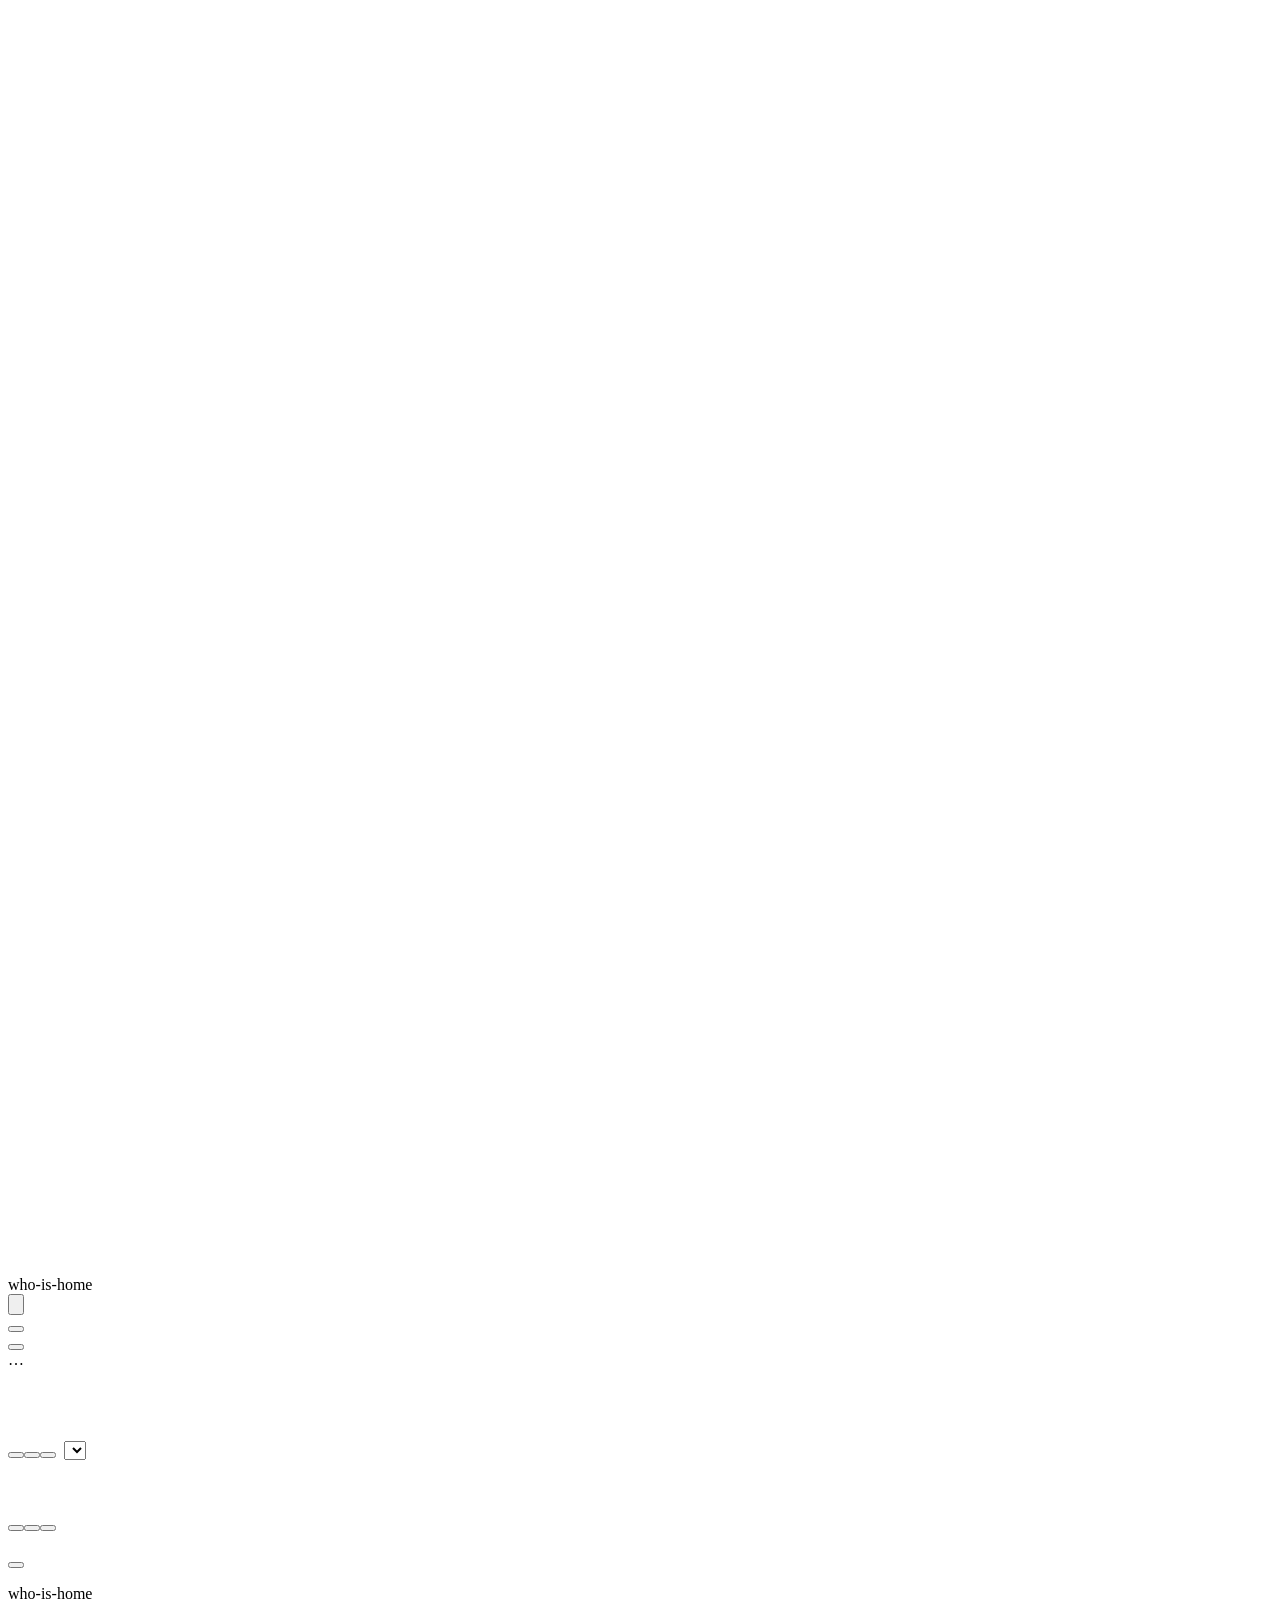
==== static/index.html @ f882a6b7 "Initial commit: who-is-home home network devices and usage" ====
<!doctype html>
<html lang="en">
<head>
<meta charset="utf-8">
<meta name="viewport" content="width=device-width, initial-scale=1, viewport-fit=cover">
<meta name="theme-color" content="#080c15">
<title>who-is-home</title>
<link rel="icon" href="/icon.svg">
<link rel="manifest" href="/manifest.webmanifest">
<link rel="apple-touch-icon" href="/icon-180.png">
<meta name="apple-mobile-web-app-capable" content="yes">
<meta name="mobile-web-app-capable" content="yes">
<meta name="apple-mobile-web-app-title" content="who-is-home">
<link rel="stylesheet" href="/style.css">
</head>
<body>
<div class="wrap">

  <header class="top">
    <div class="brand">
      <span class="logo"><svg viewBox="0 0 24 24" fill="none" stroke="#fff" stroke-width="2.2" stroke-linecap="round" stroke-linejoin="round"><path d="M3 11.5L12 4l9 7.5"/><path d="M8.5 20v-4.5a3.5 3.5 0 0 1 7 0V20"/><path d="M5.5 9.5V20h13V9.5"/></svg></span>
      who-is-home
    </div>
    <div class="top-r">
      <button class="icon-btn" id="refresh" data-i18n-title="refresh">
        <svg viewBox="0 0 24 24"><path d="M21 12a9 9 0 1 1-2.6-6.4L21 8"/><path d="M21 3v5h-5"/></svg>
      </button>
      <div class="menu-wrap">
        <button class="icon-btn" id="lang" aria-haspopup="menu" aria-expanded="false"></button>
        <div class="menu" id="lang-menu" role="menu"></div>
      </div>
      <div class="menu-wrap">
        <button class="icon-btn" id="theme" aria-haspopup="menu" aria-expanded="false"></button>
        <div class="menu" id="theme-menu" role="menu"></div>
      </div>
    </div>
  </header>

  <div class="card notice" id="setup" hidden>
    <span class="gl-ic warn"><svg viewBox="0 0 24 24"><path d="M12 9v4M12 17h.01"/><path d="M10.3 3.9L2 18a2 2 0 0 0 1.7 3h16.6a2 2 0 0 0 1.7-3L13.7 3.9a2 2 0 0 0-3.4 0z"/></svg></span>
    <div><b id="setup-title"></b><span id="setup-body"></span></div>
  </div>

  <div class="hero">
    <div class="card status" id="now-card">
      <div class="ring"><i></i></div>
      <div>
        <div class="st-lbl" data-i18n="now.title"></div>
        <div class="big" id="now-big">…</div>
        <div class="st-sub" id="now-sub">&nbsp;</div>
      </div>
    </div>

    <div class="card glance">
      <h3 data-i18n="today.title"></h3>
      <div class="gl-tiles" id="today-tiles"></div>
    </div>

    <a class="card net-card" id="net-card" hidden>
      <span class="gl-ic" id="net-ic"><svg viewBox="0 0 24 24"><circle cx="12" cy="12" r="9"/><path d="M3 12h18M12 3a14 14 0 0 1 0 18M12 3a14 14 0 0 0 0 18"/></svg></span>
      <div><h3 data-i18n="net.title"></h3><b id="net-title"></b><small id="net-sub"></small></div>
    </a>
  </div>

  <section>
    <div class="sec-h">
      <div><h2 data-i18n="dev.title"></h2><p id="dev-desc">&nbsp;</p></div>
      <div style="display:flex;gap:8px;align-items:center;flex-wrap:wrap">
        <div class="seg" id="dev-filter">
          <button data-v="all" data-i18n="dev.all"></button><button data-v="online" data-i18n="dev.online"></button><button data-v="offline" data-i18n="dev.offline"></button>
        </div>
        <select id="dev-sort"><option value="usage" data-i18n="sort.usage"></option><option value="name" data-i18n="sort.name"></option><option value="recent" data-i18n="sort.recent"></option></select>
      </div>
    </div>
    <div class="devices" id="devices"></div>
  </section>

  <section>
    <div class="sec-h">
      <div><h2 data-i18n="rep.title"></h2><p id="rep-desc">&nbsp;</p></div>
      <div class="seg" id="period-seg">
        <button data-v="today" data-i18n="p.today"></button><button data-v="7d" data-i18n="p.7d"></button><button data-v="30d" data-i18n="p.30d"></button>
      </div>
    </div>
    <div class="kgrid" id="kpis"></div>
    <div class="grid two">
      <div class="card"><h3 data-i18n="rep.usage"></h3><p class="hint" data-i18n="rep.usageHint"></p><div id="usage"></div></div>
      <div class="card"><h3 data-i18n="rep.cats"></h3><p class="hint" data-i18n="rep.catsHint"></p><div id="cats"></div></div>
    </div>
    <div class="card" style="margin-top:16px"><h3 data-i18n="rep.hours"></h3><p class="hint" data-i18n="rep.hoursHint"></p><div id="hours"></div></div>
    <div class="grid two">
      <div class="card"><h3 data-i18n="rep.sites"></h3><p class="hint" data-i18n="rep.sitesHint"></p><div id="sites"></div></div>
      <div class="card"><h3 data-i18n="rep.blocked"></h3><p class="hint" data-i18n="rep.blockedHint"></p><div id="blocked"></div></div>
    </div>
    <div class="grid two">
      <div class="card"><h3 data-i18n="rep.night"></h3><p class="hint" id="night-hint"></p><div id="night"></div></div>
      <div class="card"><h3 data-i18n="rep.events"></h3><p class="hint" data-i18n="rep.eventsHint"></p><div id="events"></div></div>
    </div>
  </section>

  <section class="actions">
    <div class="card">
      <h2 style="margin:0;font-size:17px" data-i18n="ntfy.title"></h2>
      <p id="ntfy-desc"></p>
      <div class="btns" style="align-items:center"><button class="btn" id="test" data-i18n="ntfy.test"></button><span class="res" id="test-res"></span></div>
    </div>
    <div class="card">
      <h2 style="margin:0;font-size:17px" data-i18n="about.title"></h2>
      <p data-i18n="about.body"></p>
    </div>
  </section>

  <footer id="foot">who-is-home</footer>
</div>

<script src="/i18n.js"></script>
<script src="/common.js"></script>
<script src="/app.js"></script>
</body>
</html>
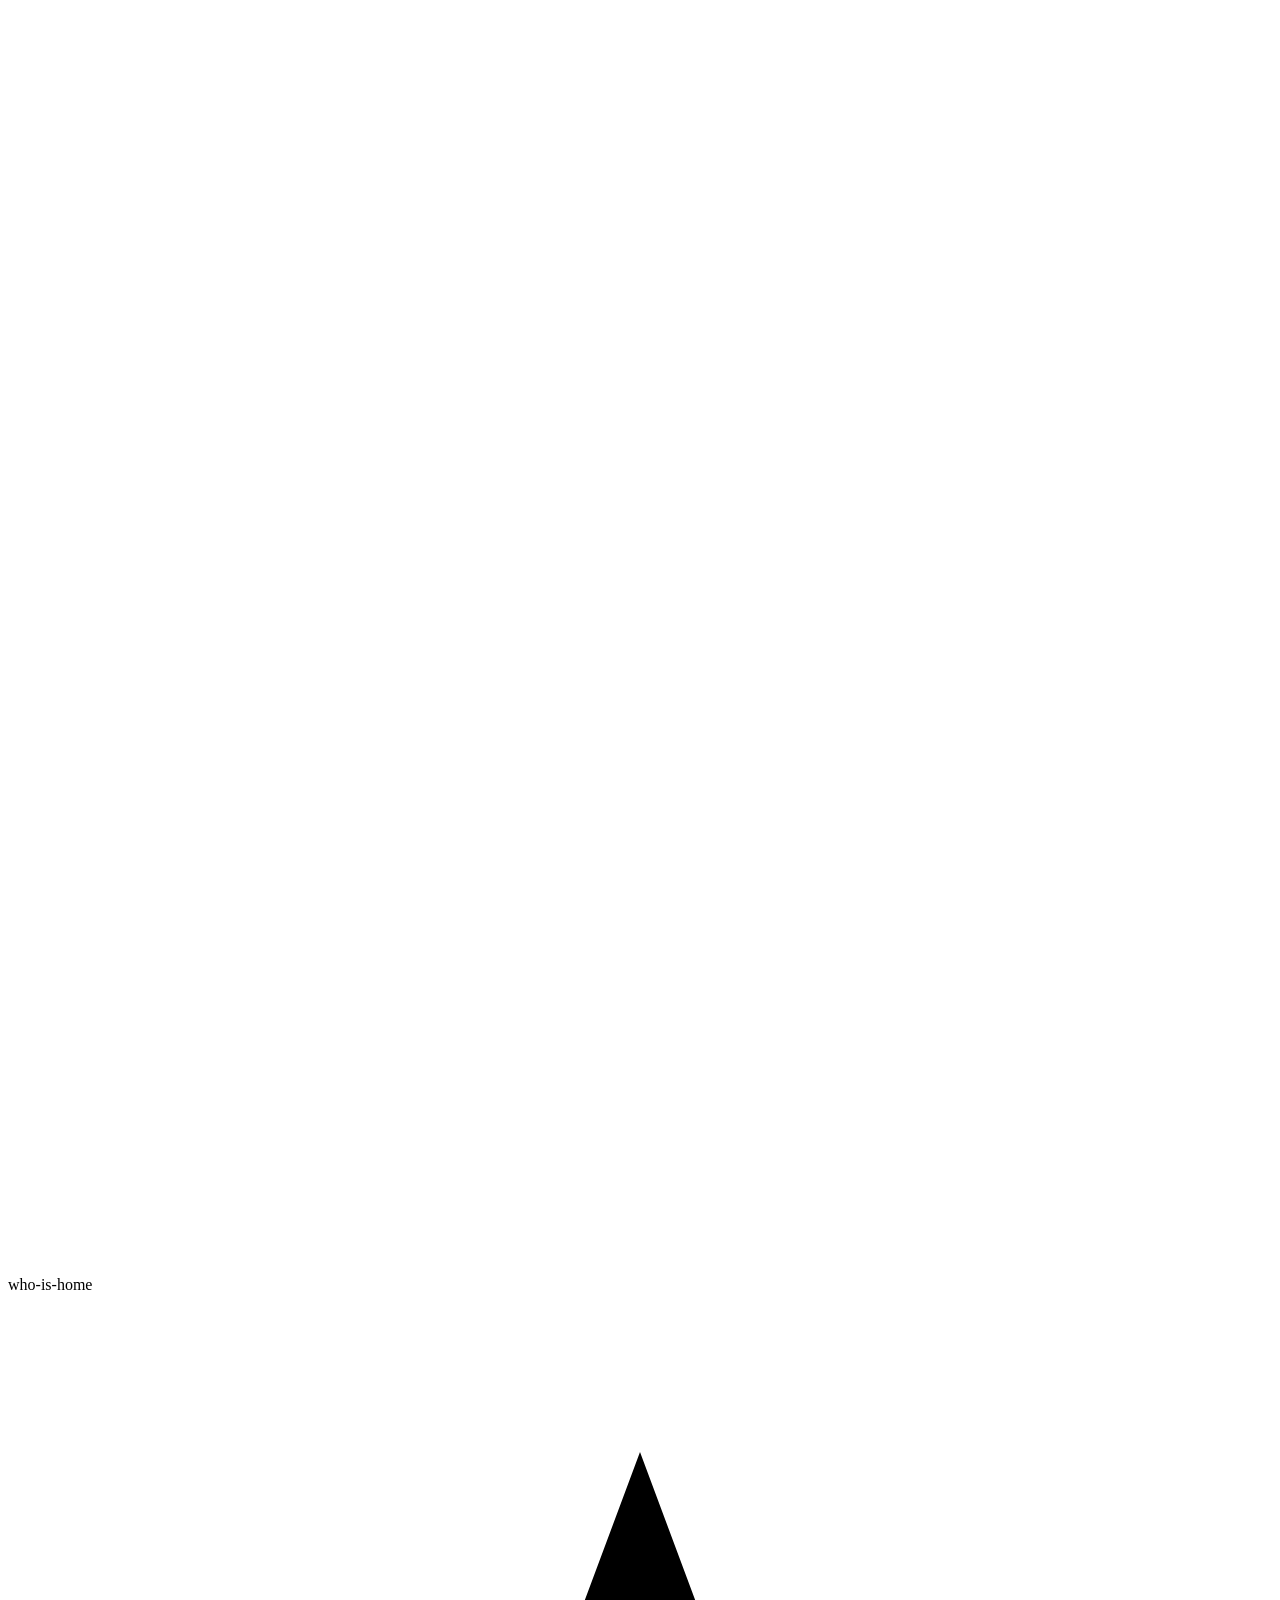
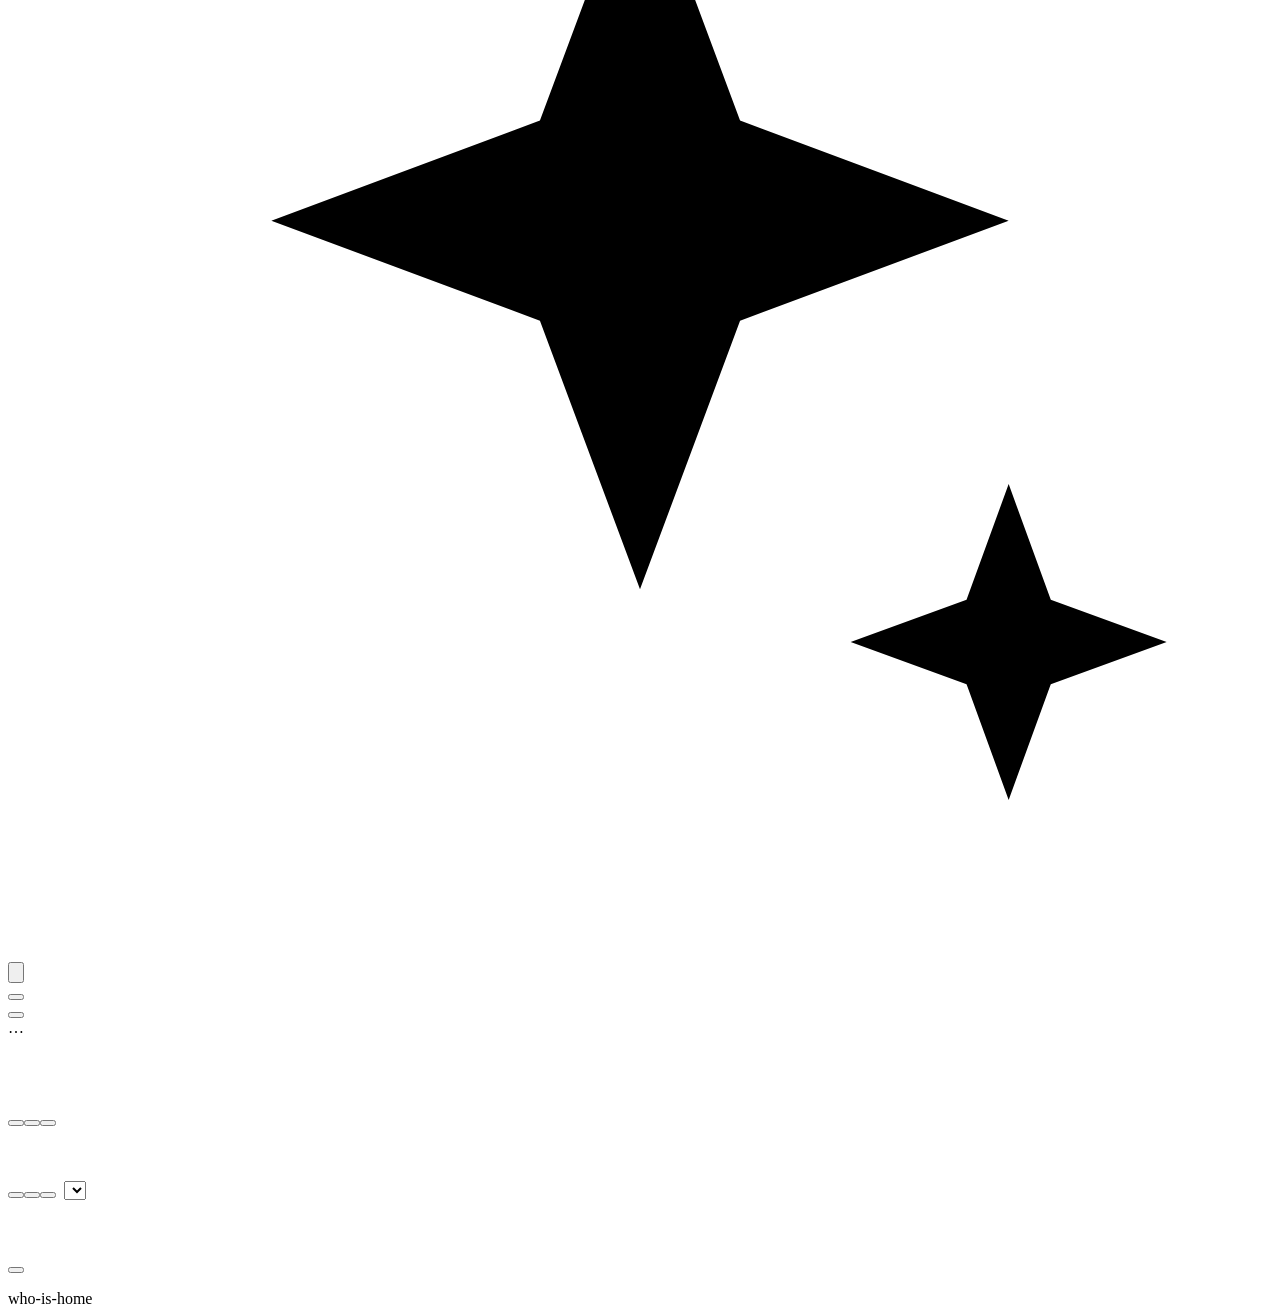
==== commit 1cdb6b31: "feat: people, merged devices and a monthly Wrapped - People: assign devices to people; stats per per" ====
--- a/static/index.html
+++ b/static/index.html
@@ -22,6 +22,9 @@
       who-is-home
     </div>
     <div class="top-r">
+      <a class="icon-btn" href="/wrapped" data-i18n-title="wrapped.open">
+        <svg viewBox="0 0 24 24"><path d="M12 3l1.9 5.1L19 10l-5.1 1.9L12 17l-1.9-5.1L5 10l5.1-1.9z"/><path d="M19 15l.8 2.2L22 18l-2.2.8L19 21l-.8-2.2L16 18l2.2-.8z"/></svg>
+      </a>
       <button class="icon-btn" id="refresh" data-i18n-title="refresh">
         <svg viewBox="0 0 24 24"><path d="M21 12a9 9 0 1 1-2.6-6.4L21 8"/><path d="M21 3v5h-5"/></svg>
       </button>
@@ -64,6 +67,17 @@
 
   <section>
     <div class="sec-h">
+      <div><h2 data-i18n="pp.title"></h2><p id="pp-desc">&nbsp;</p></div>
+      <div class="seg" id="period-seg">
+        <button data-v="today" data-i18n="p.today"></button><button data-v="7d" data-i18n="p.7d"></button><button data-v="30d" data-i18n="p.30d"></button>
+      </div>
+    </div>
+    <div class="people" id="people"></div>
+    <p class="unassigned" id="unassigned" hidden></p>
+  </section>
+
+  <section>
+    <div class="sec-h">
       <div><h2 data-i18n="dev.title"></h2><p id="dev-desc">&nbsp;</p></div>
       <div style="display:flex;gap:8px;align-items:center;flex-wrap:wrap">
         <div class="seg" id="dev-filter">
@@ -78,24 +92,22 @@
   <section>
     <div class="sec-h">
       <div><h2 data-i18n="rep.title"></h2><p id="rep-desc">&nbsp;</p></div>
-      <div class="seg" id="period-seg">
-        <button data-v="today" data-i18n="p.today"></button><button data-v="7d" data-i18n="p.7d"></button><button data-v="30d" data-i18n="p.30d"></button>
-      </div>
     </div>
     <div class="kgrid" id="kpis"></div>
     <div class="grid two">
-      <div class="card"><h3 data-i18n="rep.usage"></h3><p class="hint" data-i18n="rep.usageHint"></p><div id="usage"></div></div>
-      <div class="card"><h3 data-i18n="rep.cats"></h3><p class="hint" data-i18n="rep.catsHint"></p><div id="cats"></div></div>
+      <div class="card"><h3 data-i18n="rep.usage"></h3><div id="usage"></div></div>
+      <div class="card"><h3 data-i18n="rep.cats"></h3><div id="cats"></div></div>
     </div>
-    <div class="card" style="margin-top:16px"><h3 data-i18n="rep.hours"></h3><p class="hint" data-i18n="rep.hoursHint"></p><div id="hours"></div></div>
+    <div class="card" style="margin-top:16px"><h3 data-i18n="rep.hours"></h3><div id="hours"></div></div>
     <div class="grid two">
-      <div class="card"><h3 data-i18n="rep.sites"></h3><p class="hint" data-i18n="rep.sitesHint"></p><div id="sites"></div></div>
-      <div class="card"><h3 data-i18n="rep.blocked"></h3><p class="hint" data-i18n="rep.blockedHint"></p><div id="blocked"></div></div>
+      <div class="card"><h3 data-i18n="rep.apps"></h3><div id="apps"></div></div>
+      <div class="card"><h3 data-i18n="rep.sites"></h3><div id="sites"></div></div>
     </div>
     <div class="grid two">
-      <div class="card"><h3 data-i18n="rep.night"></h3><p class="hint" id="night-hint"></p><div id="night"></div></div>
-      <div class="card"><h3 data-i18n="rep.events"></h3><p class="hint" data-i18n="rep.eventsHint"></p><div id="events"></div></div>
+      <div class="card"><h3 id="night-title"></h3><div id="night"></div></div>
+      <div class="card"><h3 data-i18n="rep.blocked"></h3><div id="blocked"></div></div>
     </div>
+    <div class="card" style="margin-top:16px"><h3 data-i18n="rep.events"></h3><div id="events"></div></div>
   </section>
 
   <section class="actions">
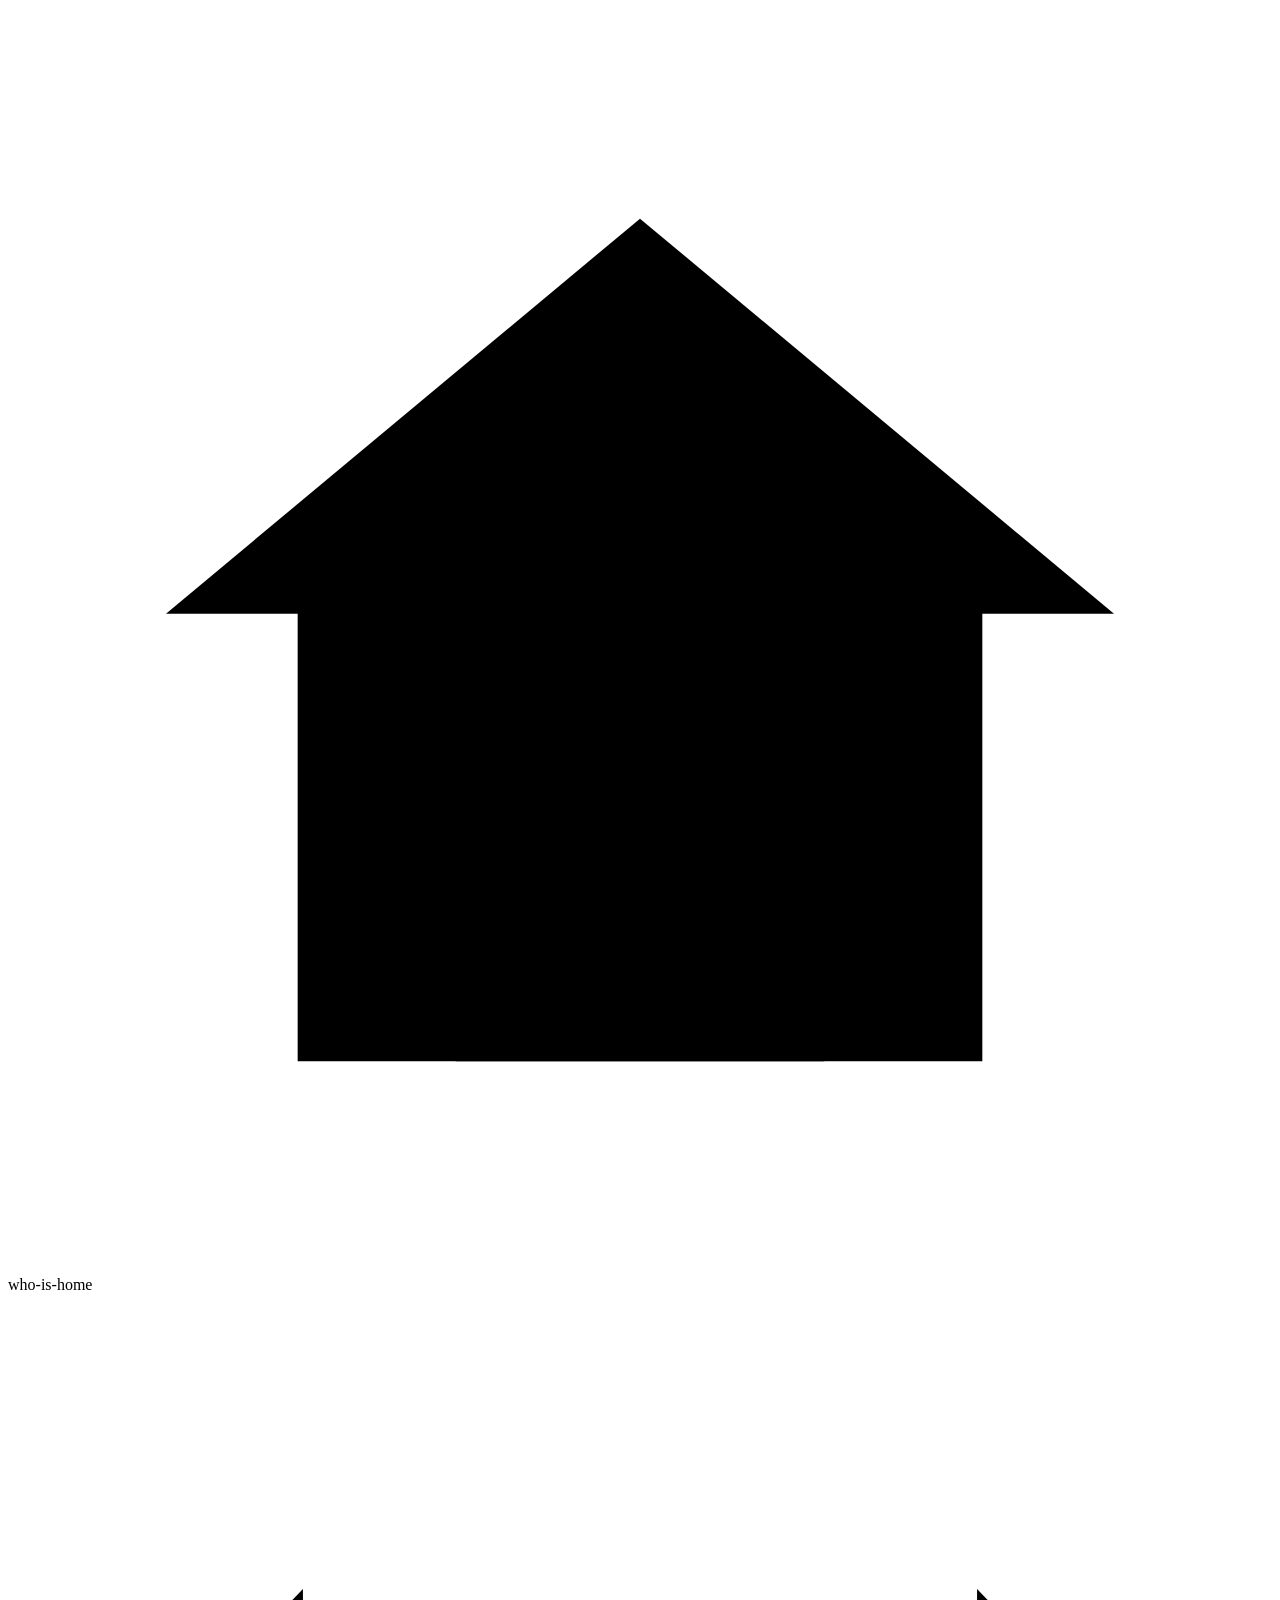
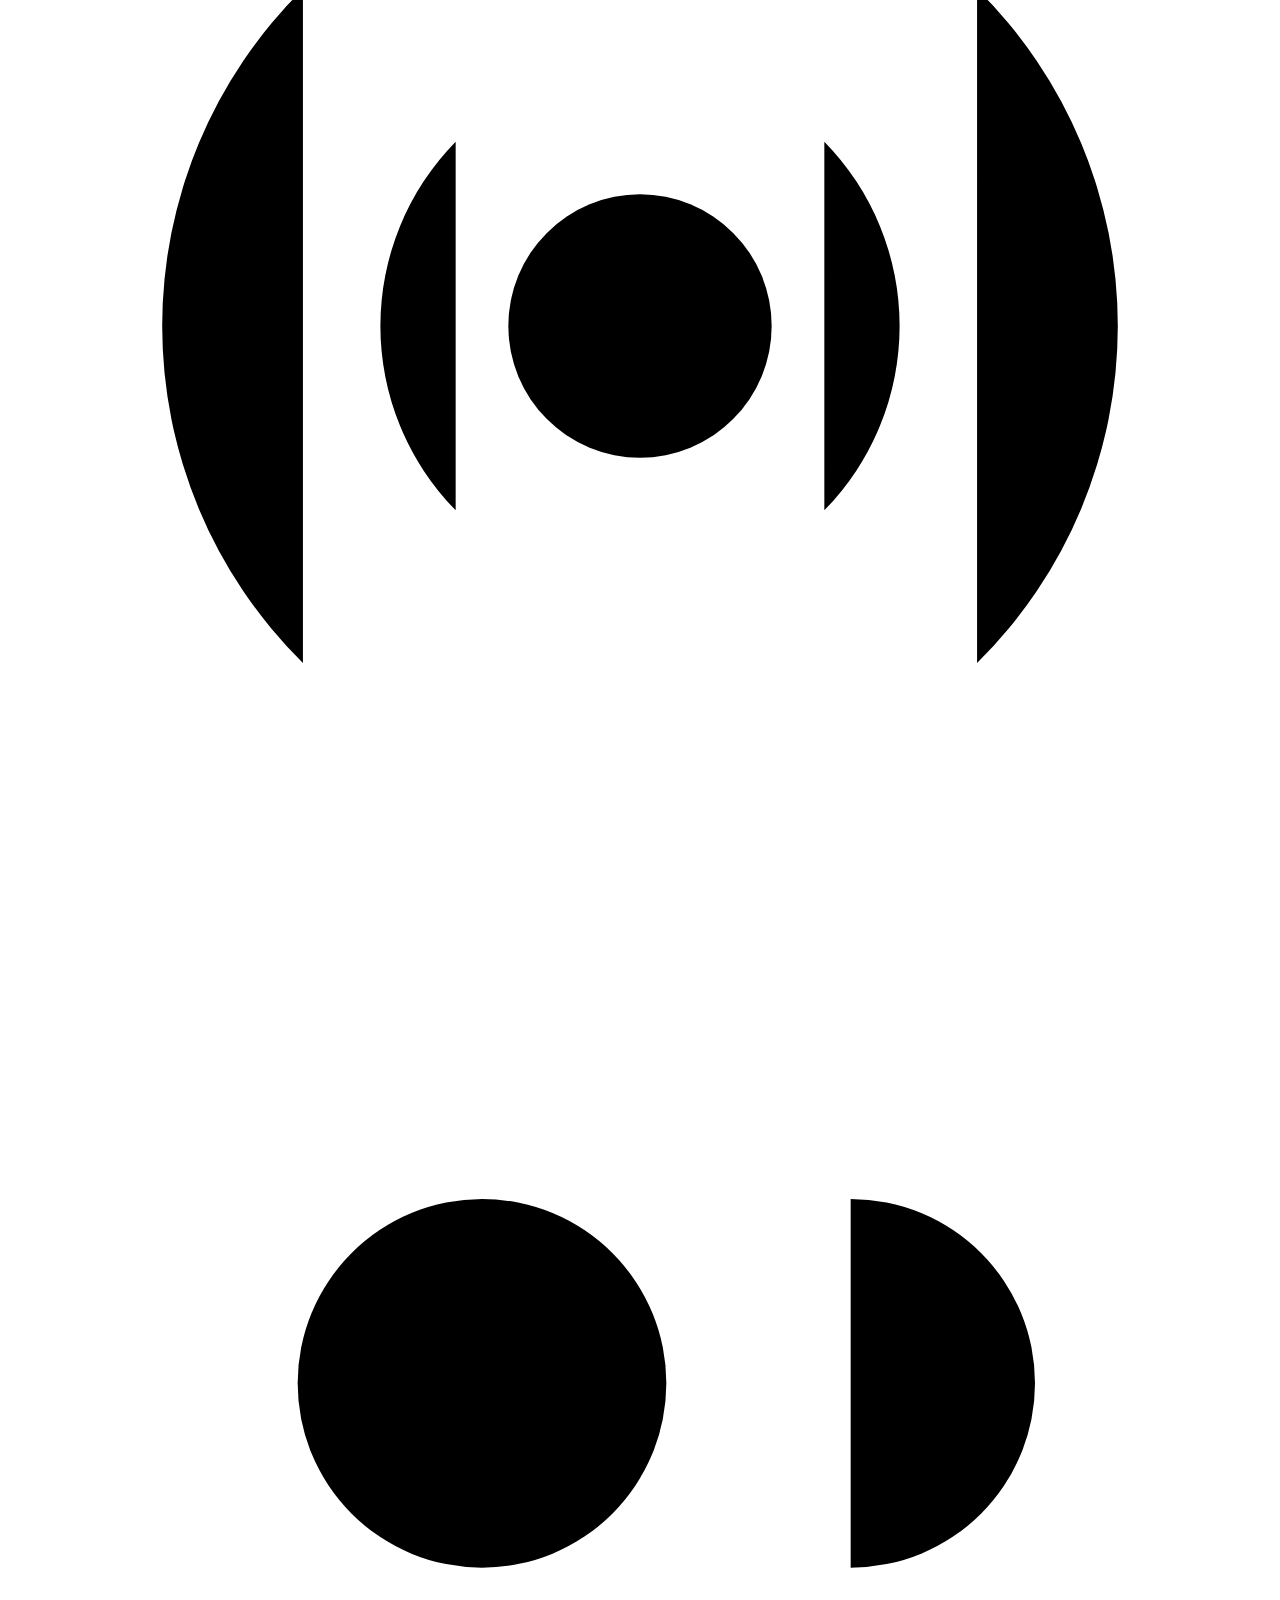
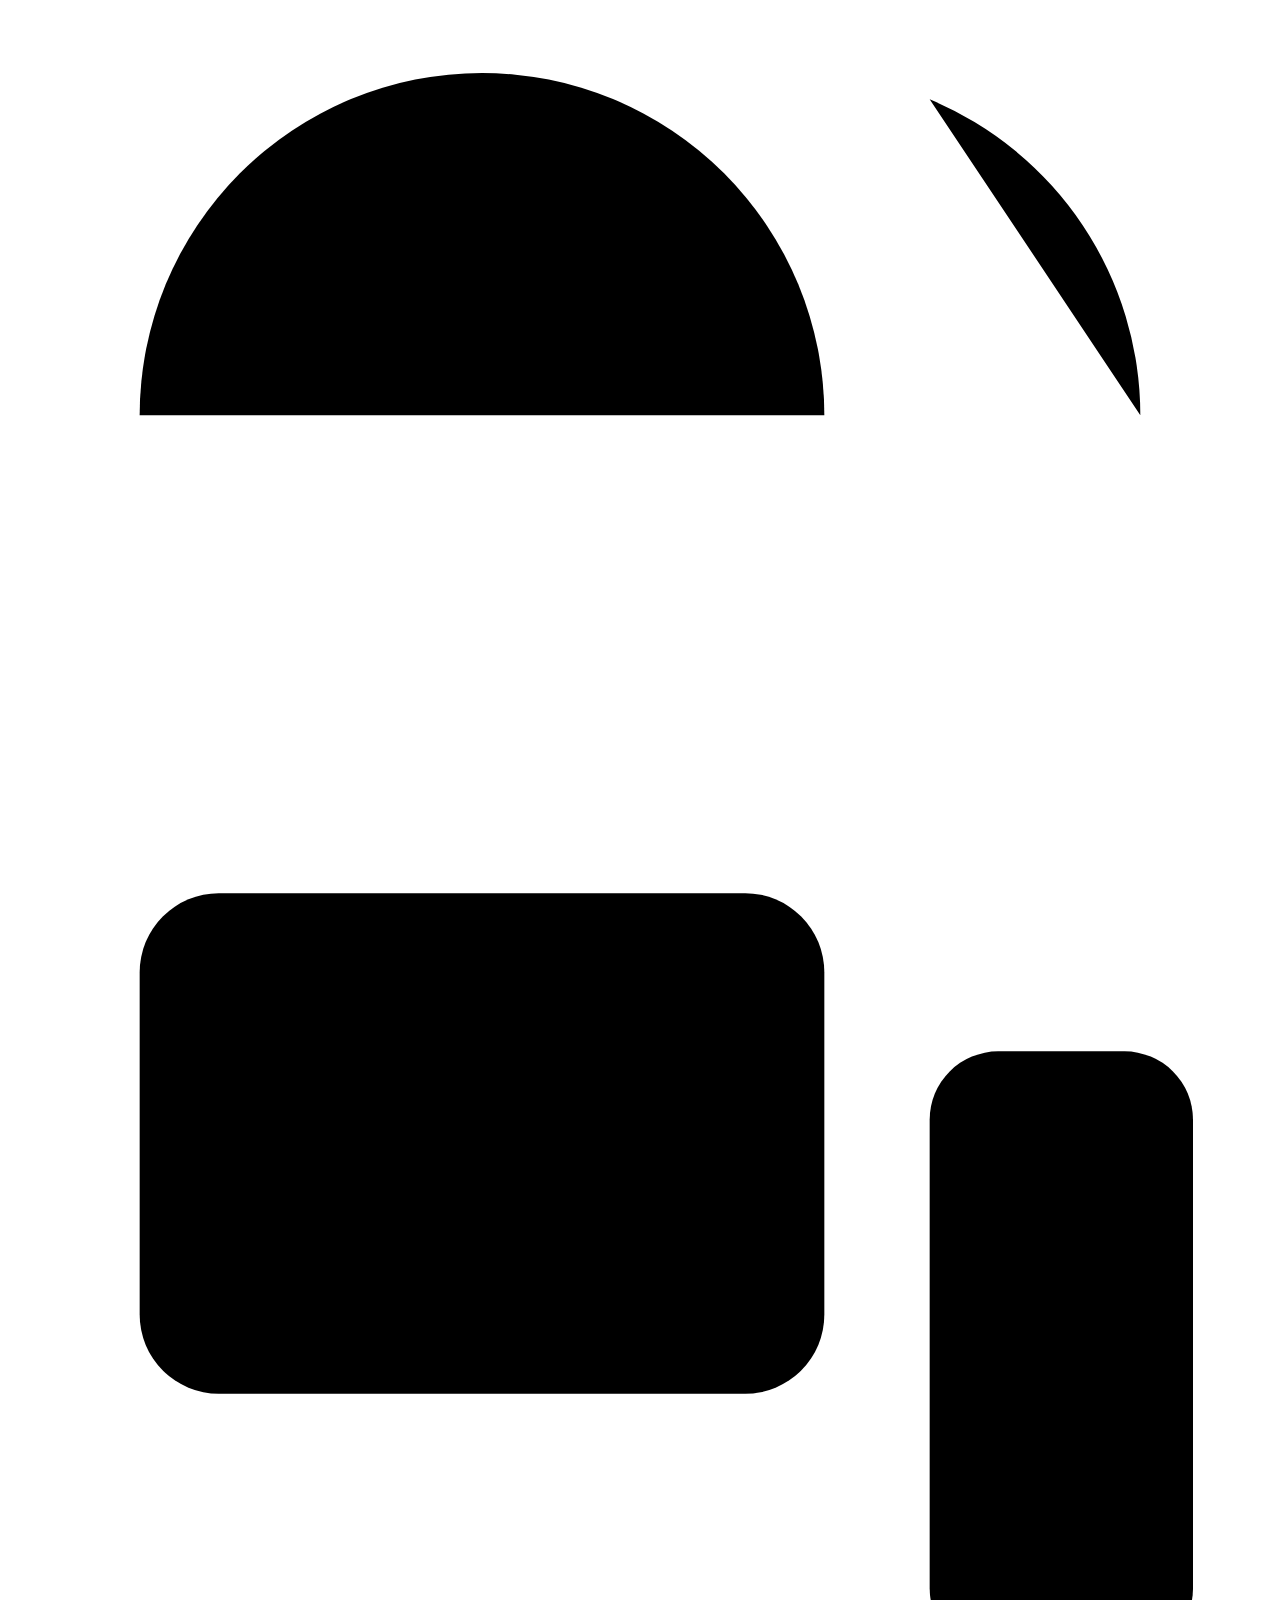
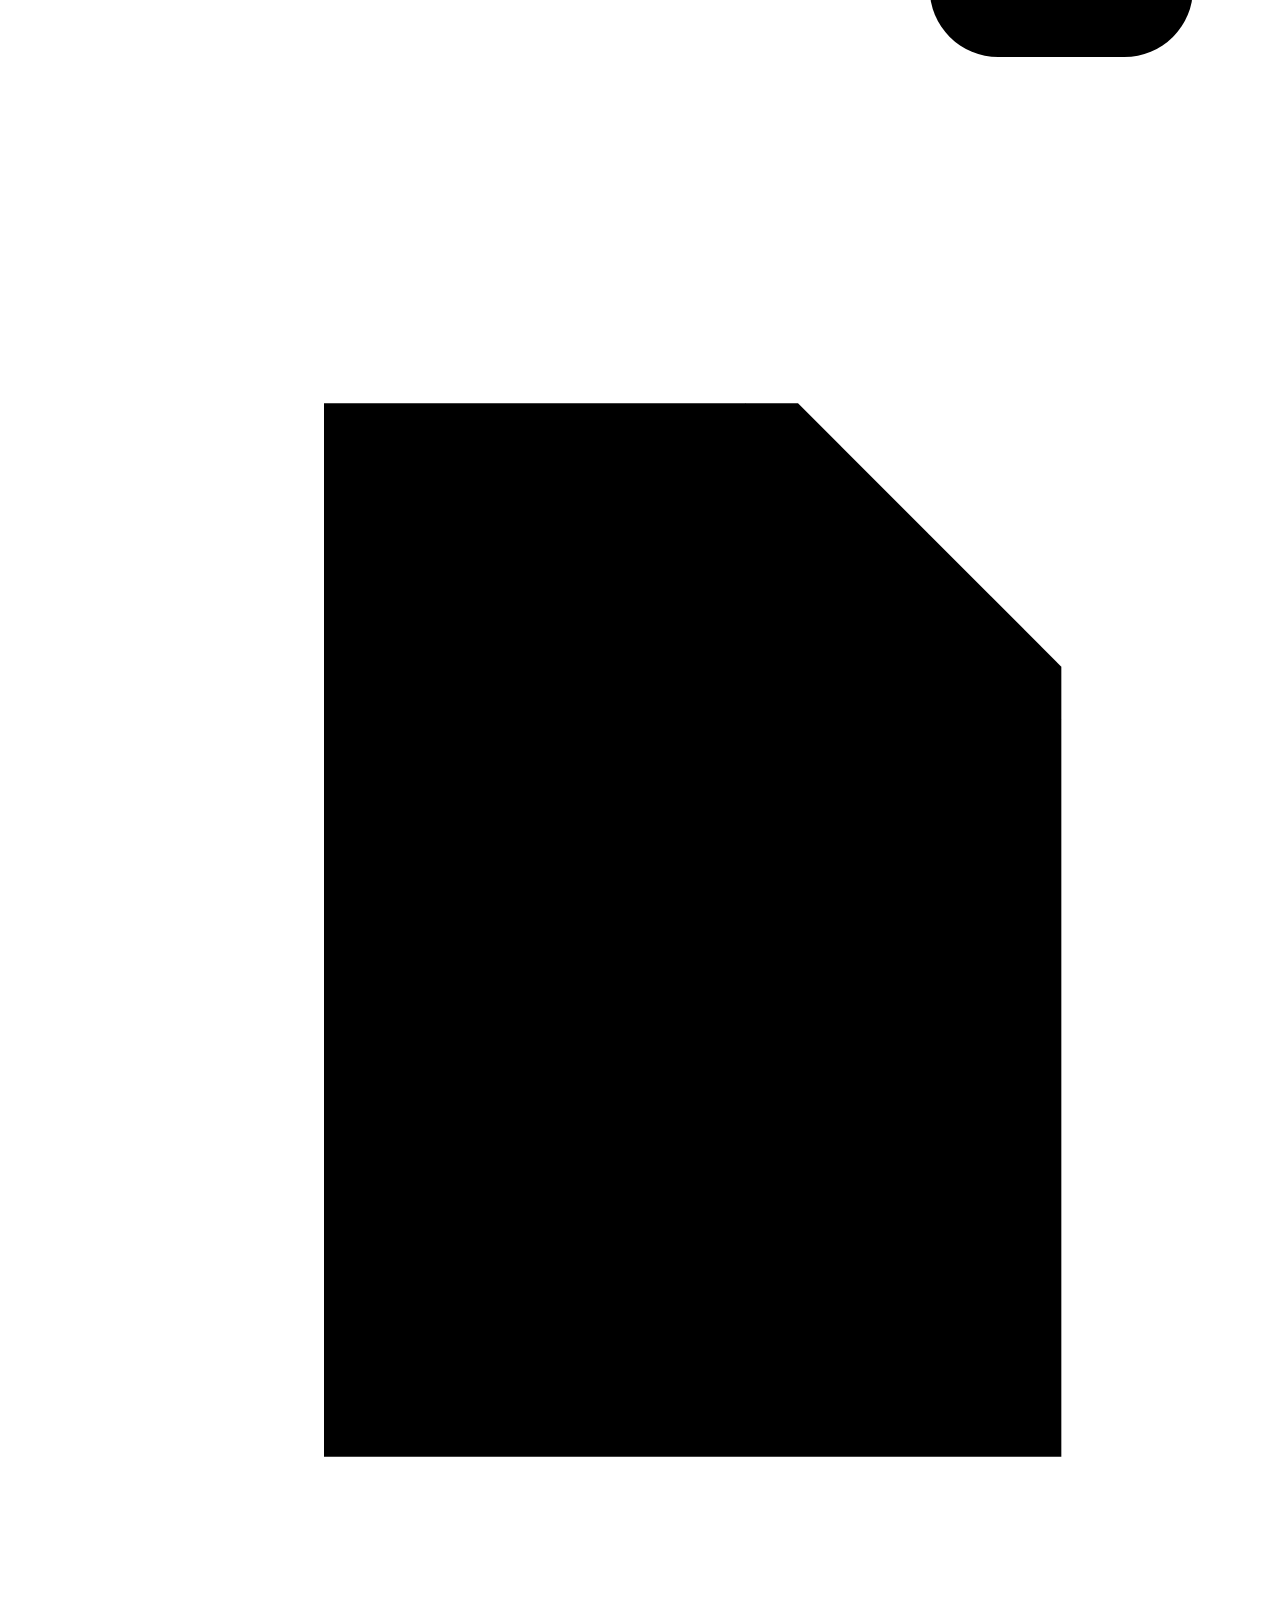
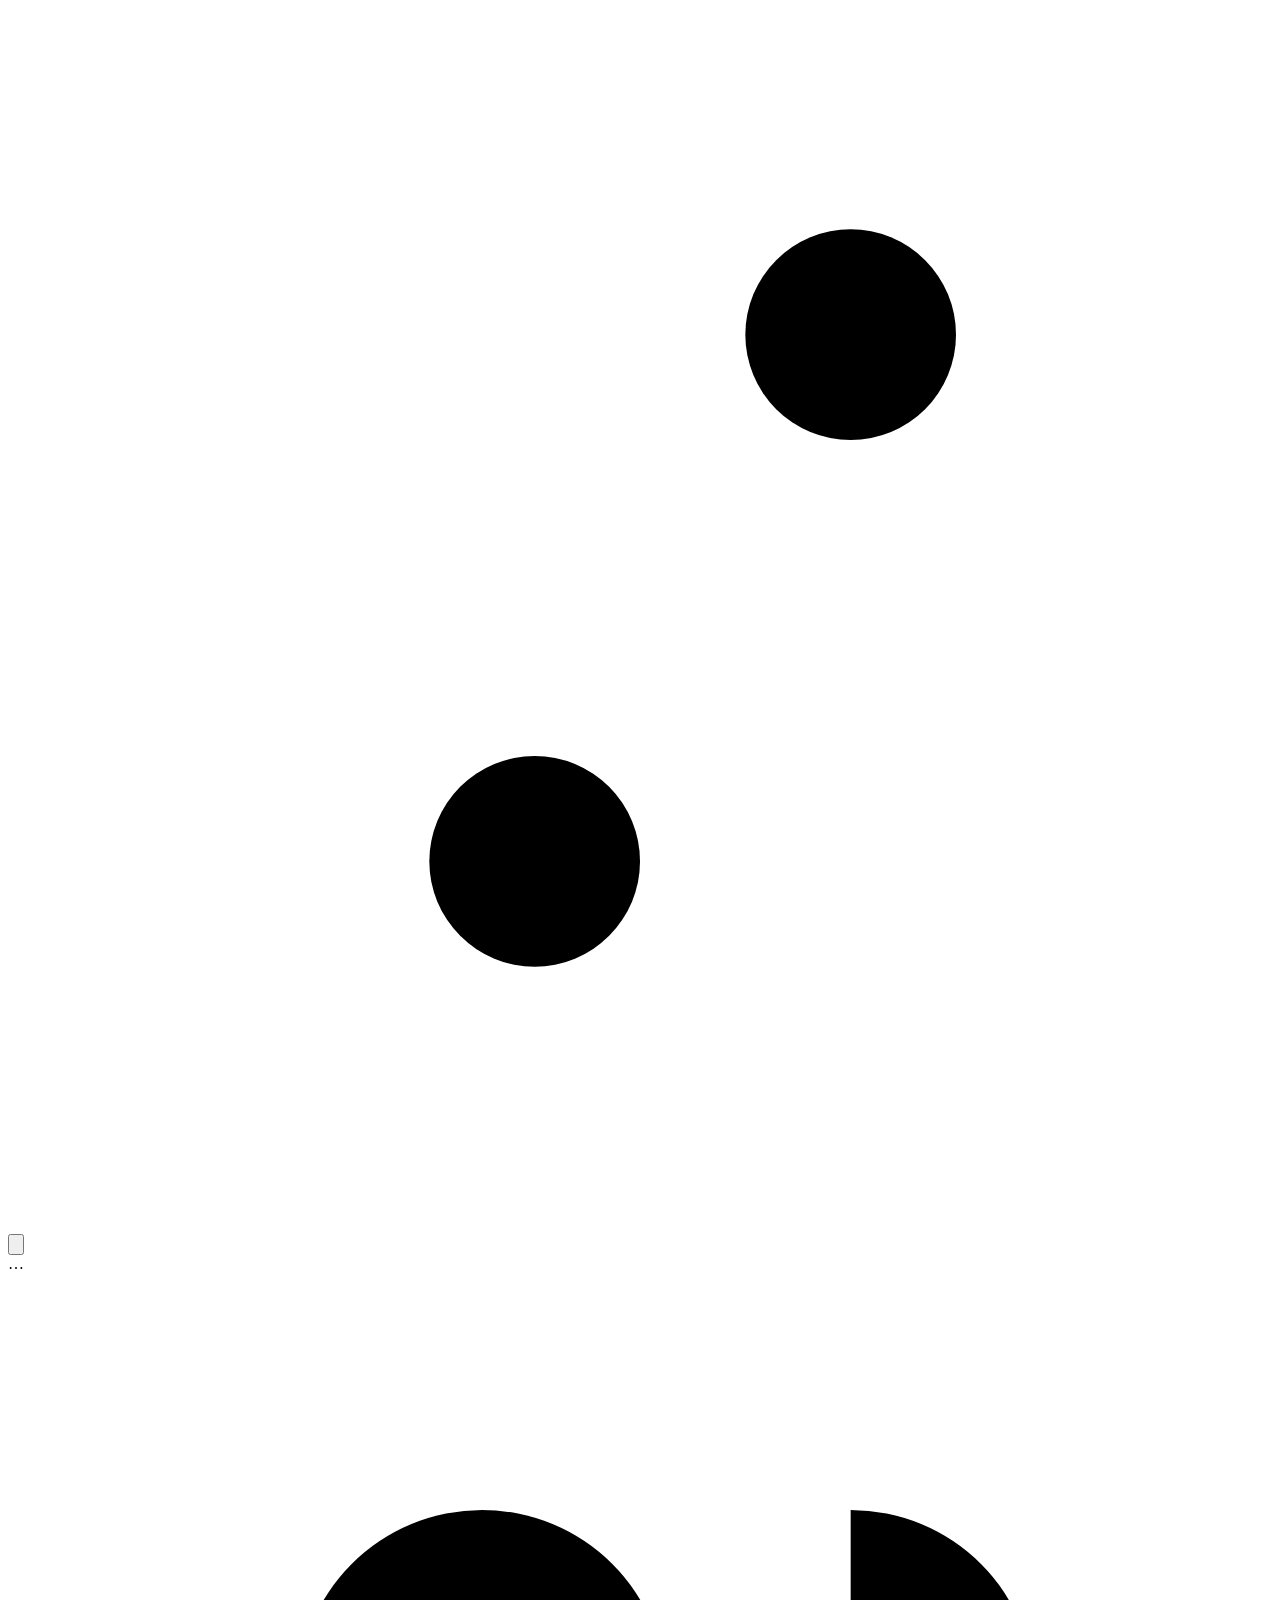
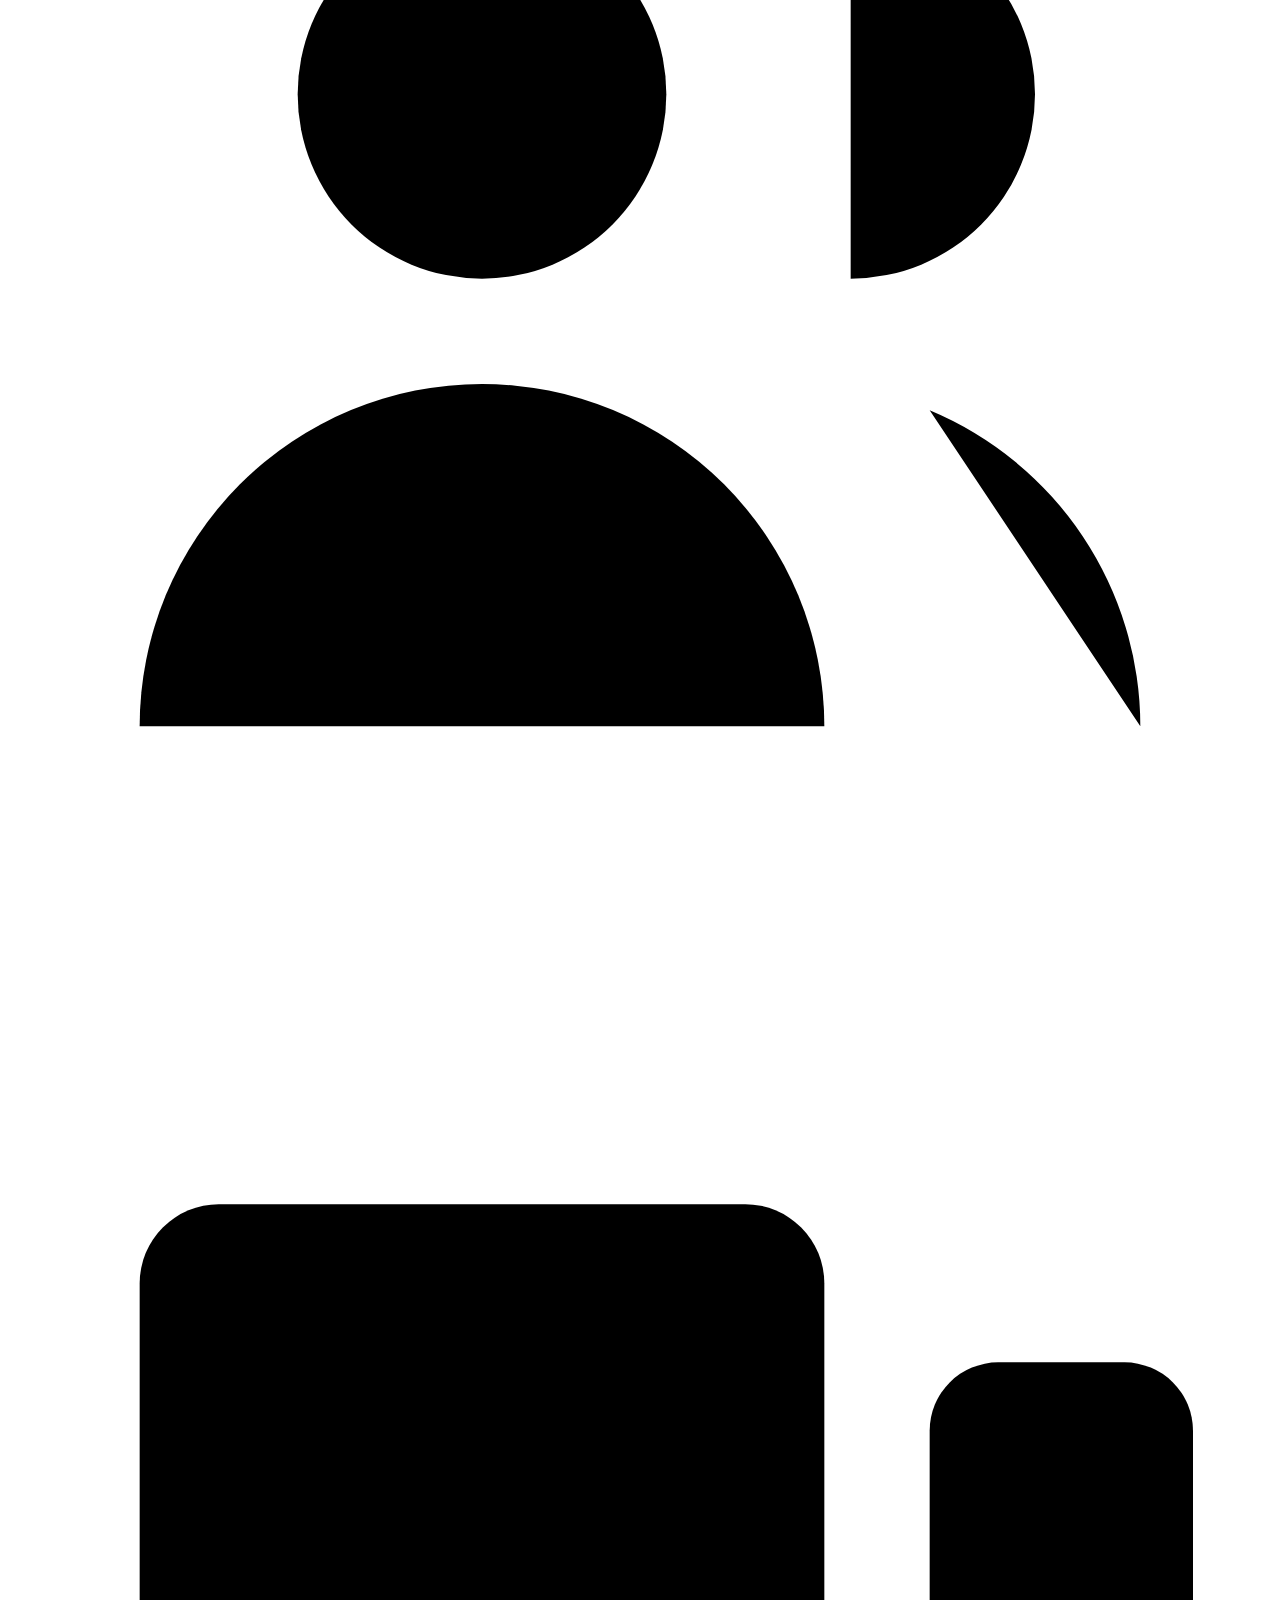
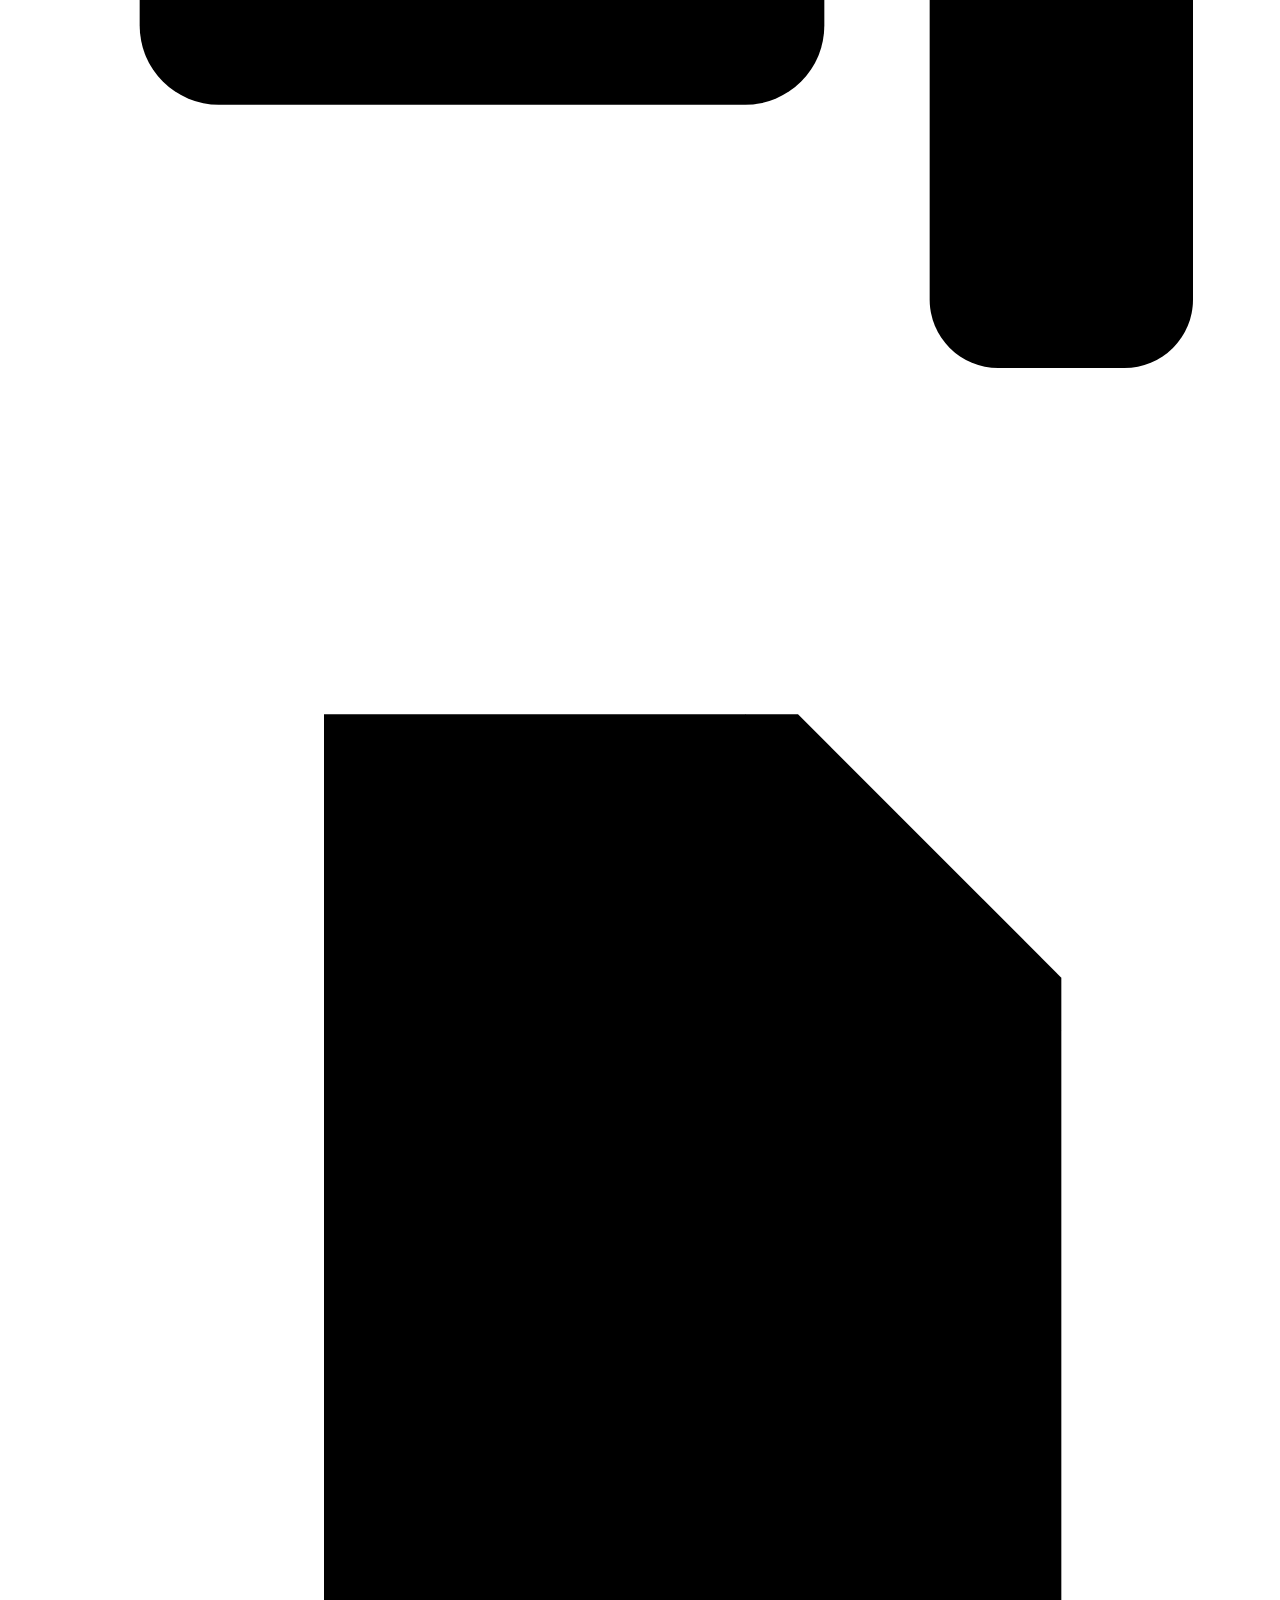
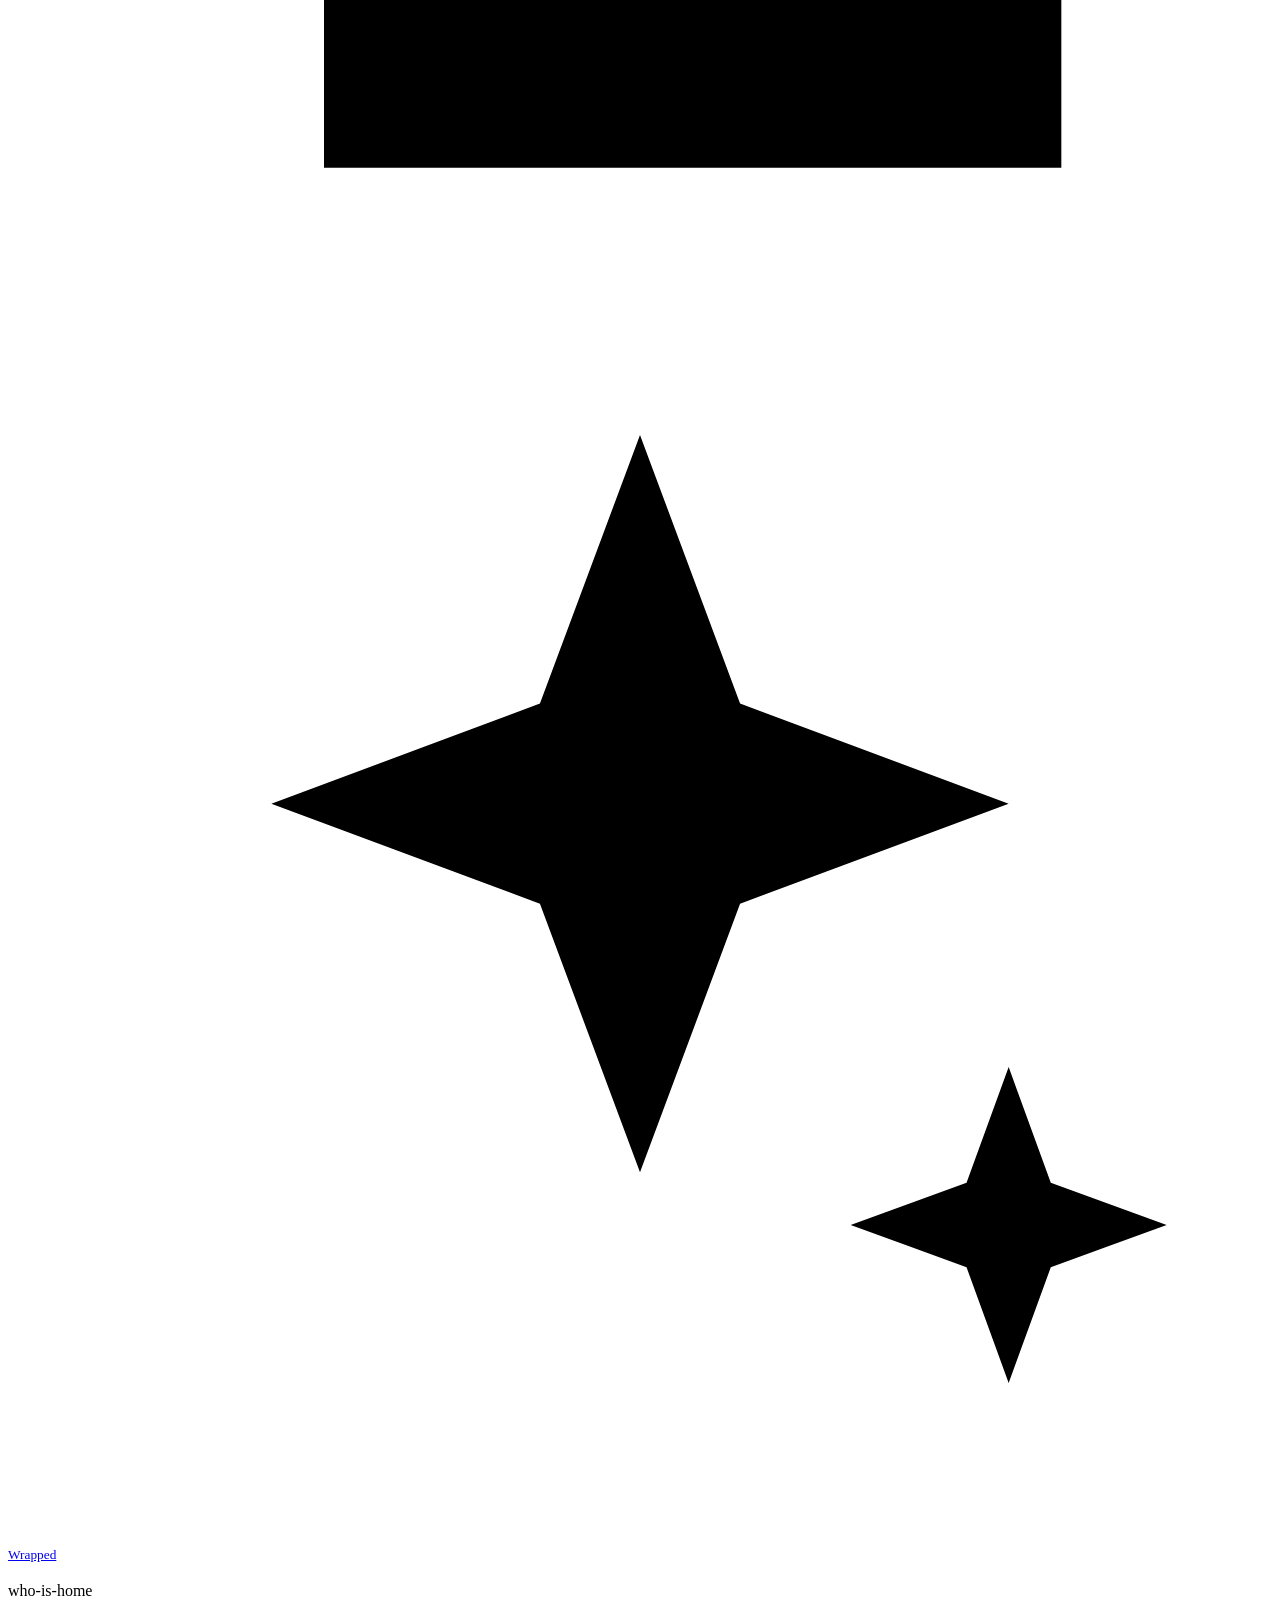
==== commit 6461eabd: "feat(dashboard): down-again's look with tabs, people at home, today in sentences and devices by owne" ====
--- a/static/index.html
+++ b/static/index.html
@@ -3,7 +3,7 @@
 <head>
 <meta charset="utf-8">
 <meta name="viewport" content="width=device-width, initial-scale=1, viewport-fit=cover">
-<meta name="theme-color" content="#080c15">
+<meta name="theme-color" content="#0b0b0e">
 <title>who-is-home</title>
 <link rel="icon" href="/icon.svg">
 <link rel="manifest" href="/manifest.webmanifest">
@@ -18,109 +18,144 @@
 
   <header class="top">
     <div class="brand">
-      <span class="logo"><svg viewBox="0 0 24 24" fill="none" stroke="#fff" stroke-width="2.2" stroke-linecap="round" stroke-linejoin="round"><path d="M3 11.5L12 4l9 7.5"/><path d="M8.5 20v-4.5a3.5 3.5 0 0 1 7 0V20"/><path d="M5.5 9.5V20h13V9.5"/></svg></span>
-      who-is-home
+      <span class="logo"><svg viewBox="0 0 24 24" stroke-width="2.2" stroke-linecap="round" stroke-linejoin="round"><path d="M3 11.5L12 4l9 7.5"/><path d="M8.5 20v-4.5a3.5 3.5 0 0 1 7 0V20"/><path d="M5.5 9.5V20h13V9.5"/></svg></span>
+      <span>who-is-home</span>
     </div>
+    <nav class="tabs" id="tabs" role="tablist">
+      <a href="#now" data-tab="now" role="tab"><svg viewBox="0 0 24 24"><circle cx="12" cy="12" r="2.5"/><path d="M8.5 8.5a5 5 0 0 0 0 7M15.5 8.5a5 5 0 0 1 0 7M5.6 5.6a9 9 0 0 0 0 12.8M18.4 5.6a9 9 0 0 1 0 12.8"/></svg><span data-i18n="tab.now"></span></a>
+      <a href="#people" data-tab="people" role="tab"><svg viewBox="0 0 24 24"><circle cx="9" cy="8" r="3.5"/><path d="M2.5 20a6.5 6.5 0 0 1 13 0"/><path d="M16 4.5a3.5 3.5 0 0 1 0 7M21.5 20a6.5 6.5 0 0 0-4-6"/></svg><span data-i18n="tab.people"></span></a>
+      <a href="#devices" data-tab="devices" role="tab"><svg viewBox="0 0 24 24"><rect x="2.5" y="5" width="13" height="9.5" rx="1.5"/><path d="M1 18h16"/><rect x="17.5" y="8" width="5" height="11.5" rx="1.3"/></svg><span data-i18n="tab.devices"></span></a>
+      <a href="#report" data-tab="report" role="tab"><svg viewBox="0 0 24 24"><path d="M6 2h9l5 5v15H6z"/><path d="M14 2v6h6M9 13h7M9 17h7"/></svg><span data-i18n="tab.report"></span></a>
+      <a href="#settings" data-tab="settings" role="tab"><svg viewBox="0 0 24 24"><path d="M4 7h10M18 7h2M4 17h4M12 17h8"/><circle cx="16" cy="7" r="2"/><circle cx="10" cy="17" r="2"/></svg><span data-i18n="tab.settings"></span></a>
+    </nav>
     <div class="top-r">
-      <a class="icon-btn" href="/wrapped" data-i18n-title="wrapped.open">
-        <svg viewBox="0 0 24 24"><path d="M12 3l1.9 5.1L19 10l-5.1 1.9L12 17l-1.9-5.1L5 10l5.1-1.9z"/><path d="M19 15l.8 2.2L22 18l-2.2.8L19 21l-.8-2.2L16 18l2.2-.8z"/></svg>
+      <a class="chip" id="netchip" hidden>
+        <span class="dot" id="netdot"></span><span class="chip-txt"><b id="netname"></b></span>
       </a>
       <button class="icon-btn" id="refresh" data-i18n-title="refresh">
         <svg viewBox="0 0 24 24"><path d="M21 12a9 9 0 1 1-2.6-6.4L21 8"/><path d="M21 3v5h-5"/></svg>
       </button>
-      <div class="menu-wrap">
-        <button class="icon-btn" id="lang" aria-haspopup="menu" aria-expanded="false"></button>
-        <div class="menu" id="lang-menu" role="menu"></div>
-      </div>
-      <div class="menu-wrap">
-        <button class="icon-btn" id="theme" aria-haspopup="menu" aria-expanded="false"></button>
-        <div class="menu" id="theme-menu" role="menu"></div>
-      </div>
     </div>
   </header>
 
   <div class="card notice" id="setup" hidden>
-    <span class="gl-ic warn"><svg viewBox="0 0 24 24"><path d="M12 9v4M12 17h.01"/><path d="M10.3 3.9L2 18a2 2 0 0 0 1.7 3h16.6a2 2 0 0 0 1.7-3L13.7 3.9a2 2 0 0 0-3.4 0z"/></svg></span>
     <div><b id="setup-title"></b><span id="setup-body"></span></div>
   </div>
 
-  <div class="hero">
-    <div class="card status" id="now-card">
-      <div class="ring"><i></i></div>
-      <div>
-        <div class="st-lbl" data-i18n="now.title"></div>
-        <div class="big" id="now-big">…</div>
-        <div class="st-sub" id="now-sub">&nbsp;</div>
+  <!-- ===================== AGORA ===================== -->
+  <main class="view" id="v-now">
+    <div class="hero is-idle" id="status">
+      <div class="hero-row">
+        <div class="hero-txt">
+          <span class="pill"><i></i><span id="st-title">…</span></span>
+          <div class="hero-lbl" id="st-lbl"></div>
+          <div class="hero-num" id="st-num"></div>
+          <div class="home-row" id="home-row"></div>
+          <div class="hero-sub" id="st-sub"></div>
+        </div>
+        <div class="acts">
+          <a class="act" href="#people"><span><svg viewBox="0 0 24 24"><circle cx="9" cy="8" r="3.5"/><path d="M2.5 20a6.5 6.5 0 0 1 13 0"/><path d="M16 4.5a3.5 3.5 0 0 1 0 7M21.5 20a6.5 6.5 0 0 0-4-6"/></svg></span><small data-i18n="tab.people"></small></a>
+          <a class="act" href="#devices"><span><svg viewBox="0 0 24 24"><rect x="2.5" y="5" width="13" height="9.5" rx="1.5"/><path d="M1 18h16"/><rect x="17.5" y="8" width="5" height="11.5" rx="1.3"/></svg></span><small data-i18n="tab.devices"></small></a>
+          <a class="act" href="#report"><span><svg viewBox="0 0 24 24"><path d="M6 2h9l5 5v15H6z"/><path d="M14 2v6h6M9 13h7M9 17h7"/></svg></span><small data-i18n="tab.report"></small></a>
+          <a class="act" href="/wrapped"><span><svg viewBox="0 0 24 24"><path d="M12 3l1.9 5.1L19 10l-5.1 1.9L12 17l-1.9-5.1L5 10l5.1-1.9z"/><path d="M19 15l.8 2.2L22 18l-2.2.8L19 21l-.8-2.2L16 18l2.2-.8z"/></svg></span><small>Wrapped</small></a>
+        </div>
+      </div>
+      <a class="day" href="#report">
+        <div class="day-h" id="day-sum"></div>
+        <div class="day-track" id="day-track"></div>
+        <div class="day-ticks" id="day-ticks"></div>
+      </a>
+    </div>
+
+    <div class="now-grid">
+      <div class="card">
+        <div class="card-h"><h3 data-i18n="ins.title"></h3></div>
+        <div class="facts-list" id="facts"></div>
+      </div>
+      <div class="card tx-card">
+        <div class="card-h"><h3 data-i18n="recent.title"></h3></div>
+        <div class="tx" id="recent"></div>
       </div>
     </div>
+    <a class="card todo-bar" id="todo-bar" href="#devices" hidden><span id="todo-bar-txt"></span><b data-i18n="todo.go"></b></a>
+  </main>
 
-    <div class="card glance">
-      <h3 data-i18n="today.title"></h3>
-      <div class="gl-tiles" id="today-tiles"></div>
-    </div>
-
-    <a class="card net-card" id="net-card" hidden>
-      <span class="gl-ic" id="net-ic"><svg viewBox="0 0 24 24"><circle cx="12" cy="12" r="9"/><path d="M3 12h18M12 3a14 14 0 0 1 0 18M12 3a14 14 0 0 0 0 18"/></svg></span>
-      <div><h3 data-i18n="net.title"></h3><b id="net-title"></b><small id="net-sub"></small></div>
-    </a>
-  </div>
-
-  <section>
-    <div class="sec-h">
+  <!-- ===================== PESSOAS ===================== -->
+  <main class="view" id="v-people" hidden>
+    <div class="sec-h first">
       <div><h2 data-i18n="pp.title"></h2><p id="pp-desc">&nbsp;</p></div>
-      <div class="seg" id="period-seg">
-        <button data-v="today" data-i18n="p.today"></button><button data-v="7d" data-i18n="p.7d"></button><button data-v="30d" data-i18n="p.30d"></button>
+      <div id="people-period-slot">
+        <div class="seg" id="period-seg">
+          <button data-v="today" data-i18n="p.today"></button><button data-v="7d" data-i18n="p.7d"></button><button data-v="30d" data-i18n="p.30d"></button>
+        </div>
       </div>
     </div>
     <div class="people" id="people"></div>
     <p class="unassigned" id="unassigned" hidden></p>
-  </section>
+  </main>
 
-  <section>
-    <div class="sec-h">
+  <!-- ===================== APARELHOS ===================== -->
+  <main class="view" id="v-devices" hidden>
+    <div class="sec-h first">
       <div><h2 data-i18n="dev.title"></h2><p id="dev-desc">&nbsp;</p></div>
-      <div style="display:flex;gap:8px;align-items:center;flex-wrap:wrap">
+      <div class="list-ctl">
         <div class="seg" id="dev-filter">
           <button data-v="all" data-i18n="dev.all"></button><button data-v="online" data-i18n="dev.online"></button><button data-v="offline" data-i18n="dev.offline"></button>
         </div>
         <select id="dev-sort"><option value="usage" data-i18n="sort.usage"></option><option value="name" data-i18n="sort.name"></option><option value="recent" data-i18n="sort.recent"></option></select>
       </div>
     </div>
-    <div class="devices" id="devices"></div>
-  </section>
+    <div class="card" id="todo-card" hidden>
+      <div class="card-h"><h3 data-i18n="todo.title"></h3></div>
+      <div id="todo"></div>
+    </div>
+    <div id="devices"></div>
+  </main>
 
-  <section>
-    <div class="sec-h">
+  <!-- ===================== RELATÓRIO ===================== -->
+  <main class="view" id="v-report" hidden>
+    <div class="sec-h first">
       <div><h2 data-i18n="rep.title"></h2><p id="rep-desc">&nbsp;</p></div>
+      <div id="report-period-slot"></div>
     </div>
-    <div class="kgrid" id="kpis"></div>
-    <div class="grid two">
+    <div class="kpis" id="kpis"></div>
+    <div class="grid2">
       <div class="card"><h3 data-i18n="rep.usage"></h3><div id="usage"></div></div>
       <div class="card"><h3 data-i18n="rep.cats"></h3><div id="cats"></div></div>
     </div>
-    <div class="card" style="margin-top:16px"><h3 data-i18n="rep.hours"></h3><div id="hours"></div></div>
-    <div class="grid two">
+    <div class="card full"><h3 data-i18n="rep.hours"></h3><div id="hours"></div></div>
+    <div class="grid2">
       <div class="card"><h3 data-i18n="rep.apps"></h3><div id="apps"></div></div>
       <div class="card"><h3 data-i18n="rep.sites"></h3><div id="sites"></div></div>
     </div>
-    <div class="grid two">
+    <div class="grid2">
       <div class="card"><h3 id="night-title"></h3><div id="night"></div></div>
       <div class="card"><h3 data-i18n="rep.blocked"></h3><div id="blocked"></div></div>
     </div>
-    <div class="card" style="margin-top:16px"><h3 data-i18n="rep.events"></h3><div id="events"></div></div>
-  </section>
+  </main>
 
-  <section class="actions">
-    <div class="card">
-      <h2 style="margin:0;font-size:17px" data-i18n="ntfy.title"></h2>
-      <p id="ntfy-desc"></p>
-      <div class="btns" style="align-items:center"><button class="btn" id="test" data-i18n="ntfy.test"></button><span class="res" id="test-res"></span></div>
+  <!-- ===================== AJUSTES ===================== -->
+  <main class="view" id="v-settings" hidden>
+    <div class="settings">
+      <div class="card">
+        <h2 data-i18n="ntfy.title"></h2>
+        <p class="desc" id="ntfy-desc"></p>
+        <div class="btns" style="align-items:center"><button class="btn" id="test" data-i18n="ntfy.test"></button><span class="res" id="test-res"></span></div>
+      </div>
+      <div class="card">
+        <h2 data-i18n="set.look"></h2>
+        <div class="form">
+          <div class="field"><span data-i18n="lang"></span><div class="seg wrap-seg" id="lang-seg"></div></div>
+          <div class="field"><span data-i18n="theme"></span><div class="seg wrap-seg" id="theme-seg"></div></div>
+        </div>
+        <p class="hint" id="theme-hint"></p>
+      </div>
+      <div class="card about">
+        <h2 data-i18n="set.about"></h2>
+        <dl class="facts" id="about"></dl>
+      </div>
     </div>
-    <div class="card">
-      <h2 style="margin:0;font-size:17px" data-i18n="about.title"></h2>
-      <p data-i18n="about.body"></p>
-    </div>
-  </section>
+  </main>
 
   <footer id="foot">who-is-home</footer>
 </div>
